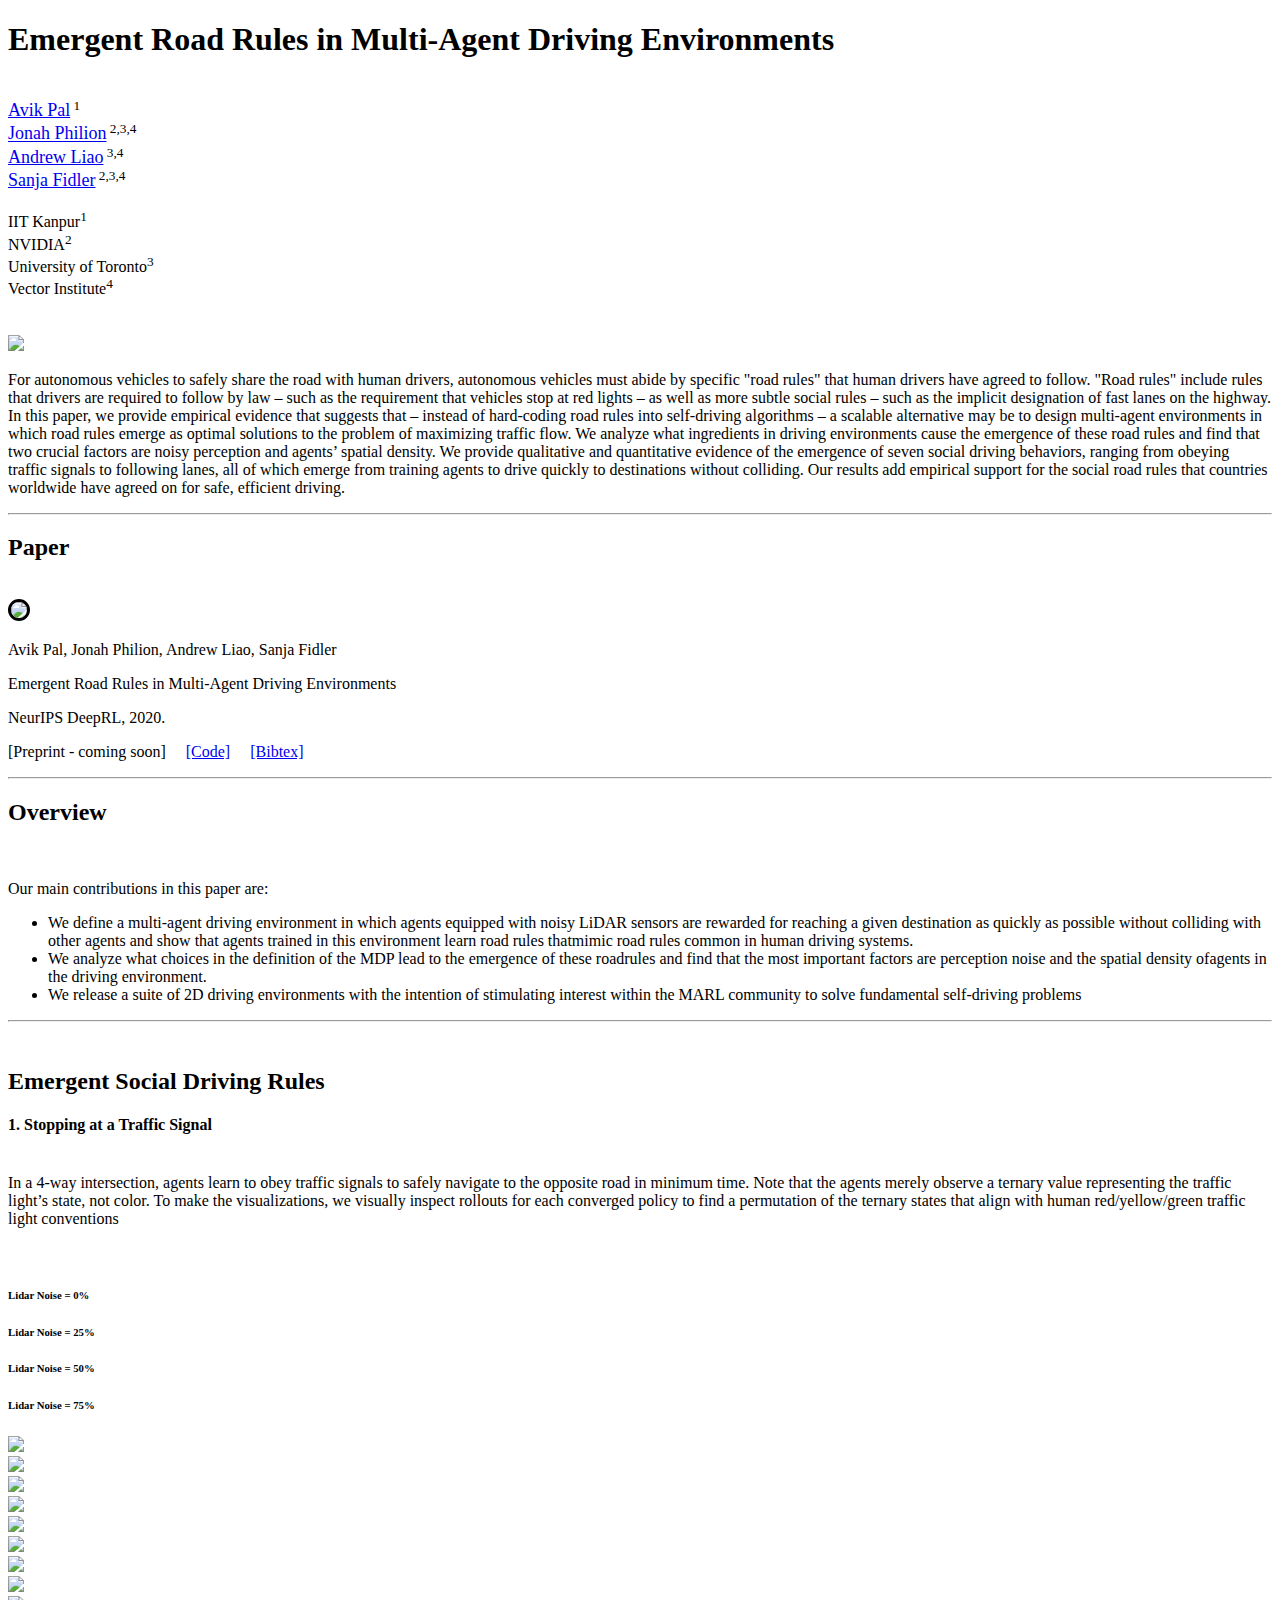
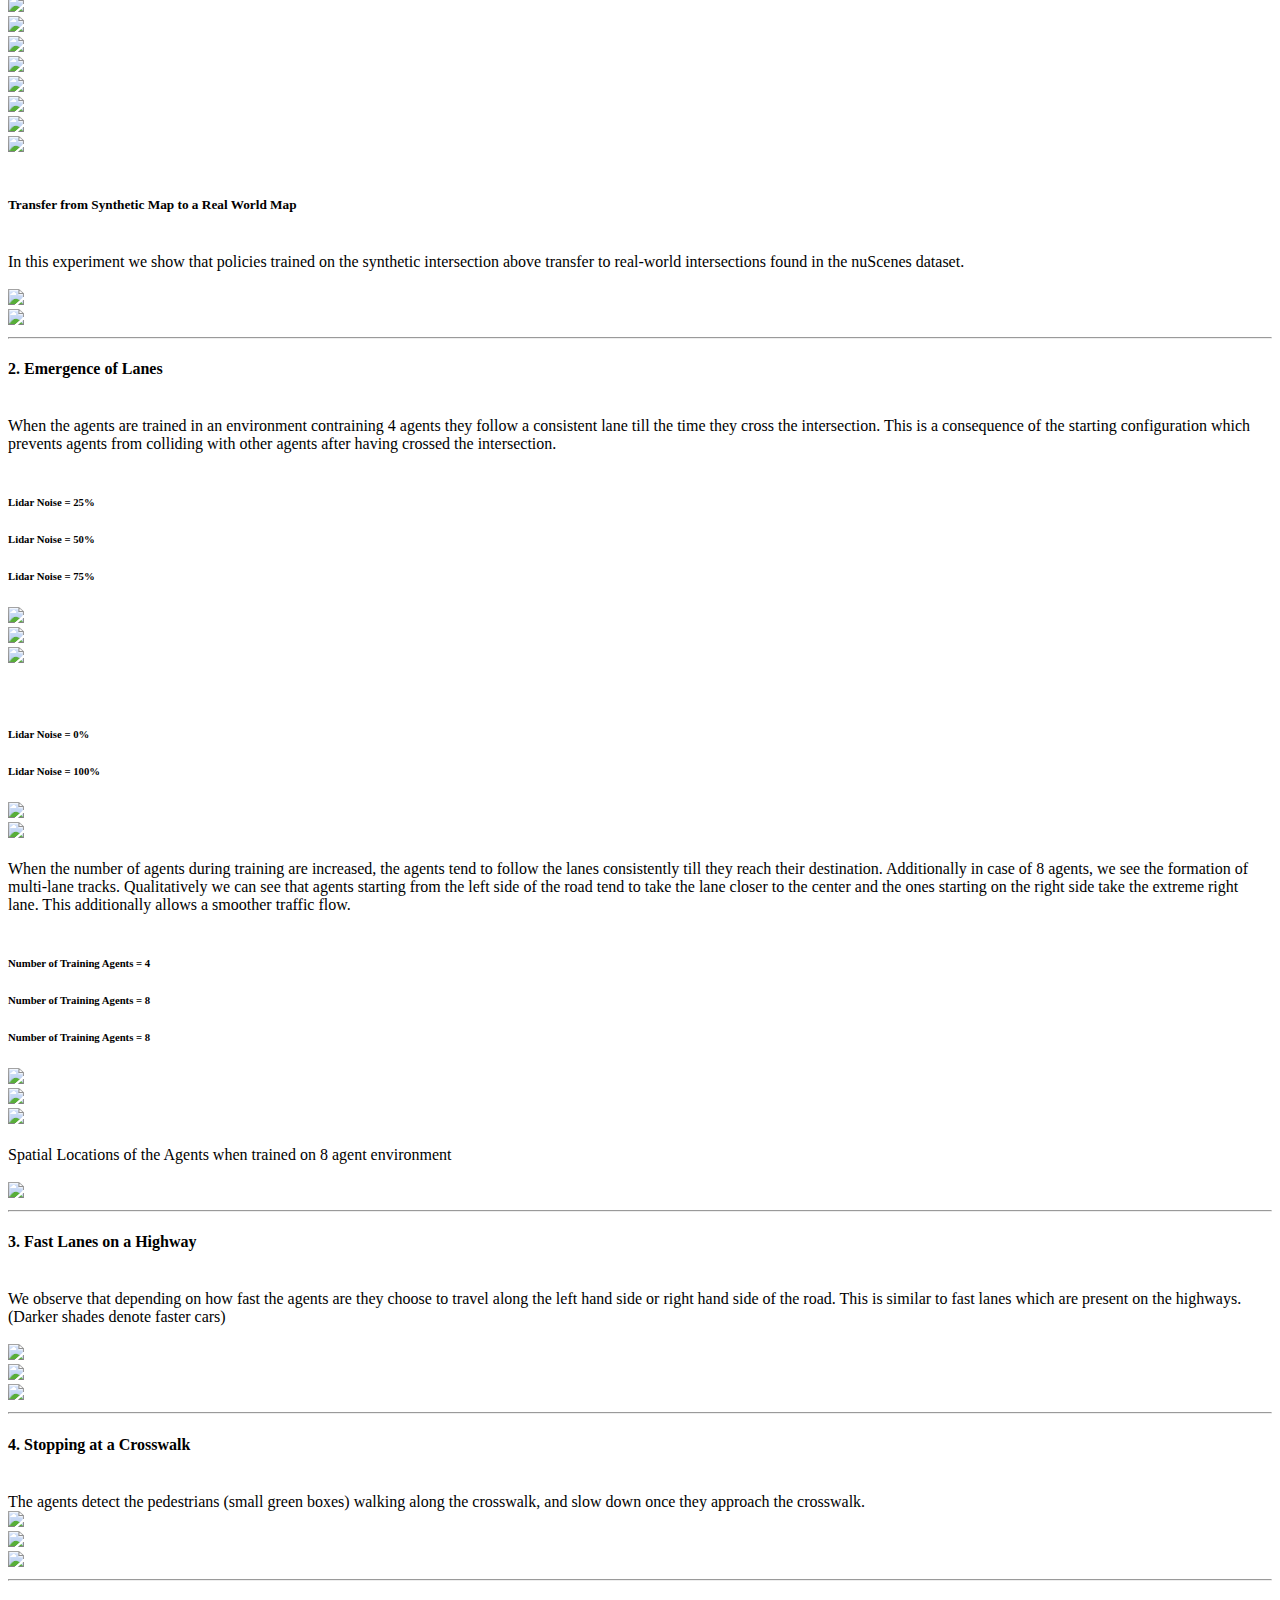
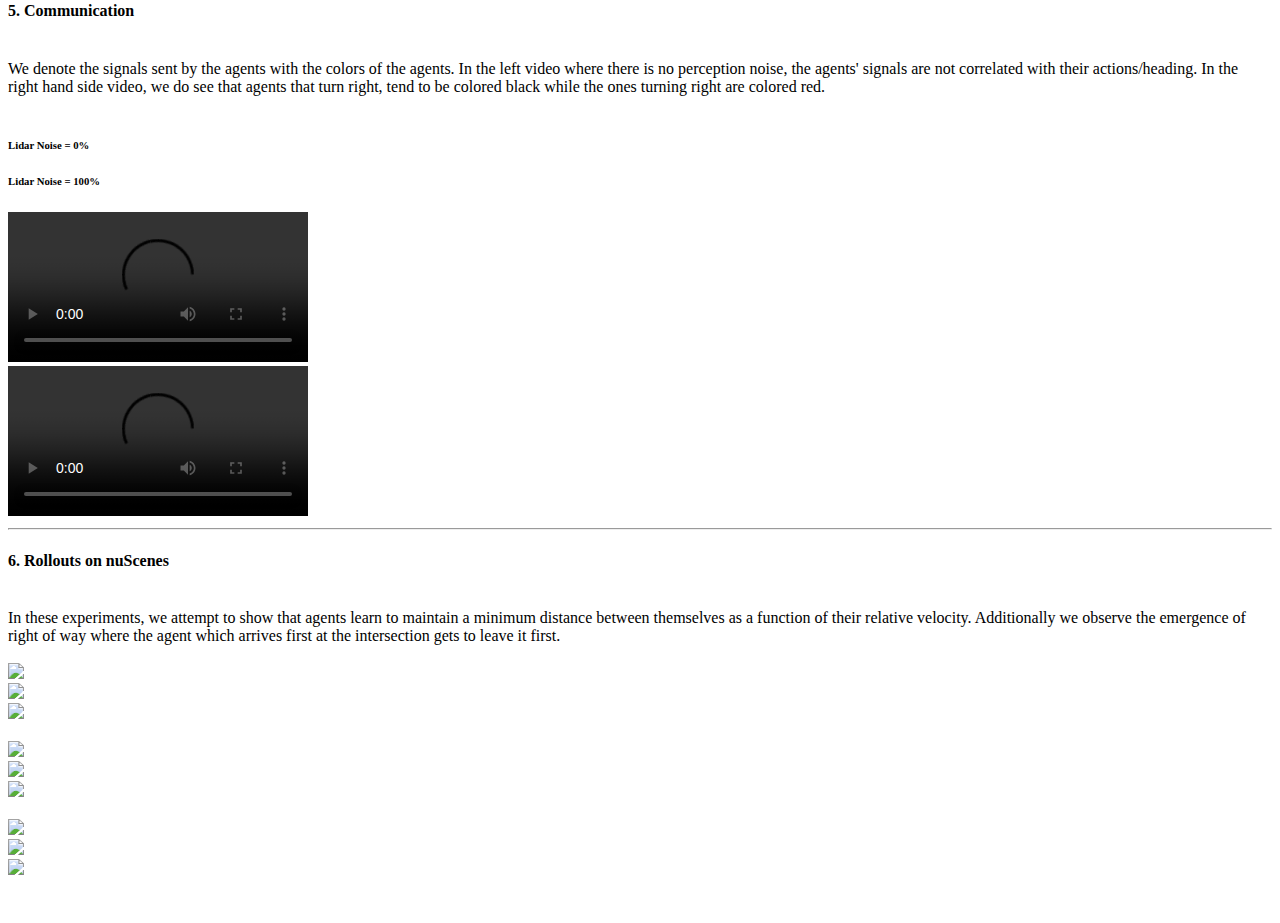
==== index.html @ 91d2343a "google analytics tag" ====
<!doctype html>
<html lang="en">
    <head>
        <meta charset="utf-8" />
        <meta name="viewport" content="width=device-width, initial-scale=1, shrink-to-fit=no" />
        <meta name="description" content="" />
        <meta name="author" content="" />
        <title>Social Driving</title>
        <!-- Font Awesome icons (free version)-->
        <script src="https://use.fontawesome.com/releases/v5.12.1/js/all.js" crossorigin="anonymous"></script>
        <!-- Google fonts-->
        <link href="https://fonts.googleapis.com/css2?family=Dosis:wght@300;500;700&display=swap" rel="stylesheet"> 
        <link href="https://fonts.googleapis.com/css?family=Montserrat:400,700" rel="stylesheet" type="text/css" />
        <link href="https://fonts.googleapis.com/css?family=Droid+Serif:400,700,400italic,700italic" rel="stylesheet" type="text/css" />
        <link href="https://fonts.googleapis.com/css?family=Roboto+Slab:400,100,300,700" rel="stylesheet" type="text/css" />
        <!-- Core theme CSS (includes Bootstrap)-->
        <link href="css/styles.css" rel="stylesheet" />
	<!-- Global site tag (gtag.js) - Google Analytics -->
	<script async src="https://www.googletagmanager.com/gtag/js?id=G-L5VBBFG27G"></script>
	<script>
	    window.dataLayer = window.dataLayer || [];
	    function gtag(){dataLayer.push(arguments);}
	    gtag('js', new Date());

	    gtag('config', 'G-L5VBBFG27G');
	</script>
    </head>

    <body>

        <!-- header -->
        <div class='jumbotron'>
            <div class="container">
                <h1 class="text-center">Emergent Road Rules in Multi-Agent Driving Environments</h1>
                <br>
                <div class="row text-center">
                    <div class="col-lg-3">
                        <a href="https://avik-pal.github.io" style="font-size: 18px">Avik Pal</a><sup> 1</sup>
                    </div>
                    <div class="col-lg-3">
                        <a href="https://scholar.google.com/citations?user=VVIAoY0AAAAJ&hl=en" style="font-size: 18px">Jonah Philion</a><sup> 2,3,4</sup>
                    </div>
                    <div class="col-lg-3">
                        <a href="https://andrewliao11.github.io/" style="font-size: 18px">Andrew Liao</a><sup> 3,4</sup>
                    </div>
                    <div class="col-lg-3">
                        <a href="https://www.cs.utoronto.ca/~fidler/" style="font-size: 18px">Sanja Fidler</a><sup> 2,3,4</sup>
                    </div>
                </div>
                <br/>
                <div class="row text-center">
                    <div class="col-lg-3">
                        IIT Kanpur<sup>1</sup>
                    </div>
                    <div class="col-lg-3">
                        NVIDIA<sup>2</sup>
                    </div>
                    <div class="col-lg-3">
                        University of Toronto<sup>3</sup>
                    </div>
                    <div class="col-lg-3">
                        Vector Institute<sup>4</sup>
                    </div>
                </div>
                <br/>
                <!-- <div class="row text-center">
                    <div class="col-sm-12">
                        <b>NeurIPS Workshop on Deep Reinforcement Learning 2020</b>
                    </div>
                </div> -->
                <br>
                <div class="col-md-12 text-center">
                    <img class="img-fluid" src="assets/banner.gif"></img>
                </div>
                <!-- <div class="row text-center">
                    <div class="col-sm-12">
                        Under Review at ICLR 2021
                    </div>
                </div> -->
            </div>
        </div>
    
        <div class="container">
            <!-- <h2 class="text-center">Abstract</h2> -->
            <p class="text-justify">
                For autonomous vehicles to safely share the road with human drivers, autonomous vehicles must abide by specific "road rules" that human drivers have agreed to follow. "Road rules" include rules that drivers are required to follow by law – such as the requirement that vehicles stop at red lights – as well as more subtle social rules – such as the implicit designation of fast lanes on the highway. In this paper, we provide empirical evidence that suggests that – instead of hard-coding road rules into self-driving algorithms – a scalable alternative may be to design multi-agent environments in which road rules emerge as optimal solutions to the problem of maximizing traffic flow.  We analyze what ingredients in driving environments cause the emergence of these road rules and find that two crucial factors are noisy perception and agents’ spatial density.  We provide qualitative and quantitative evidence of the emergence of seven social driving behaviors, ranging from obeying traffic signals to following lanes, all of which emerge from training agents to drive quickly to destinations without colliding. Our results add empirical support for the social road rules that countries worldwide have agreed on for safe, efficient driving.
            </p>

            <hr>

            <span class="border border-white">
                <h2 class="text-center">Paper</h2>
                <br>
                <div class='row'>
                    <div class='col'>
                        <a href="" target='_blank'><img src='paper.png' class='img-fluid float-right' style='height:180px; border: solid; border-radius:30px; border-color:#000000;'></a>
                    </div>
                    <div class='col'>
                        <p class="card-text">Avik Pal, Jonah Philion, Andrew Liao, Sanja Fidler</p>
                        <p class="card-text">Emergent Road Rules in Multi-Agent Driving Environments</p>
                        <p class="card-text">NeurIPS DeepRL, 2020.</p>
                        <p class="card-text">
                            [Preprint - coming soon]&emsp;
                            <a href="https://github.com/fidler-lab/social-driving">[Code]</a>&emsp;
                            <a href="bibtex.bib">[Bibtex]</a>&emsp;
                        </p>
                    </div>
                </div>
            </span>
          
            <hr/>

            <span class="border border-white">
                <h2 class="text-center">Overview</h2>
                <br>
                <p class="large text-justify">
                    Our main contributions in this paper are:
                    <ul class="large text-justify">
                        <li>
                            We define a multi-agent driving environment in which agents equipped with noisy LiDAR sensors are rewarded for reaching a given destination as quickly as possible without colliding with other agents and show that agents trained in this environment learn road rules thatmimic road rules common in human driving systems.
                        </li>
                        <li>
                            We analyze what choices in the definition of the MDP lead to the emergence of these roadrules and find that the most important factors are perception noise and the spatial density ofagents in the driving environment.
                        </li>
                        <li>
                            We release a suite of 2D driving environments with the intention of stimulating interest within the MARL community to solve fundamental self-driving problems
                        </li>
                    </ul>
                </p>
            </span>

            <hr>

            <br>

            <h2 class="text-center">Emergent Social Driving Rules</h2>
            <span class="border border-white">
                <h4 class="text-left">1. Stopping at a Traffic Signal</h4>
                <br>

                <div class="row">
                    <div class="col-md-12 text-justify">
                        In a 4-way intersection, agents learn to obey traffic signals to safely navigate to the opposite road in minimum time.
    
                        Note that the agents merely observe a ternary value representing the traffic light’s state, not color. To make the visualizations, we visually inspect rollouts for each converged policy to find a permutation of the ternary states that align with human red/yellow/green traffic light conventions
                    </div>
                </div>
                
                <br><br>

                <div class="row">
                    <div class="col-md-3">
                        <h6 class="text-center">Lidar Noise = 0%</h6>
                    </div>
                    <div class="col-md-3">
                        <h6 class="text-center">Lidar Noise = 25%</h6>
                    </div>
                    <div class="col-md-3">
                        <h6 class="text-center">Lidar Noise = 50%</h6>
                    </div>
                    <div class="col-md-3">
                        <h6 class="text-center">Lidar Noise = 75%</h6>
                    </div>
                </div>

                <div class="row">
                    <div class="col-md-3">
                        <img class="img-fluid" src="assets/ts000_1.gif"></img>
                    </div>
                    <div class="col-md-3">
                        <img class="img-fluid" src="assets/ts025_1.gif"></img>
                    </div>
                    <div class="col-md-3">
                        <img class="img-fluid" src="assets/ts050_1.gif"></img>
                    </div>
                    <div class="col-md-3">
                        <img class="img-fluid" src="assets/ts075_1.gif"></img>
                    </div>
                </div>

                <div class="row">
                    <div class="col-md-3">
                        <img class="img-fluid" src="assets/ts000_2.gif"></img>
                    </div>
                    <div class="col-md-3">
                        <img class="img-fluid" src="assets/ts025_2.gif"></img>
                    </div>
                    <div class="col-md-3">
                        <img class="img-fluid" src="assets/ts050_2.gif"></img>
                    </div>
                    <div class="col-md-3">
                        <img class="img-fluid" src="assets/ts075_2.gif"></img>
                    </div>
                </div>

                <div class="row">
                    <div class="col-md-3">
                        <img class="img-fluid" src="assets/ts000_3.gif"></img>
                    </div>
                    <div class="col-md-3">
                        <img class="img-fluid" src="assets/ts025_3.gif"></img>
                    </div>
                    <div class="col-md-3">
                        <img class="img-fluid" src="assets/ts050_3.gif"></img>
                    </div>
                    <div class="col-md-3">
                        <img class="img-fluid" src="assets/ts075_3.gif"></img>
                    </div>
                </div>

                <div class="row">
                    <div class="col-md-3">
                        <img class="img-fluid" src="assets/ts000_4.gif"></img>
                    </div>
                    <div class="col-md-3">
                        <img class="img-fluid" src="assets/ts025_4.gif"></img>
                    </div>
                    <div class="col-md-3">
                        <img class="img-fluid" src="assets/ts050_4.gif"></img>
                    </div>
                    <div class="col-md-3">
                        <img class="img-fluid" src="assets/ts075_4.gif"></img>
                    </div>
                </div>
                
                <br>
                <h5 class="text-left">Transfer from Synthetic Map to a Real World Map</h5>
                <br>

                In this experiment we show that policies trained on the synthetic intersection above transfer to real-world intersections found in the nuScenes dataset.
                <br><br>
                <div class="row center">
                    <div class="col-md-6">
                        <img class="img-fluid" src="assets/r1_gen.gif"></img>
                    </div>
                    <div class="col-md-6">
                        <img class="img-fluid" src="assets/r2_gen.gif"></img>
                    </div>
                </div>
            </span>

            <hr>

            <span class="border border-white">
                <h4 class="text-left">2. Emergence of Lanes</h4>
                <br>

                When the agents are trained in an environment contraining 4 agents they follow a consistent lane till the time they cross the intersection. This is a consequence of the starting configuration which prevents agents from colliding with other agents after having crossed the intersection.

                <br><br>

                <div class="row">
                    <div class="col-md-4">
                        <h6 class="text-center">Lidar Noise = 25%</h6>
                    </div>
                    <div class="col-md-4">
                        <h6 class="text-center">Lidar Noise = 50%</h6>
                    </div>
                    <div class="col-md-4">
                        <h6 class="text-center">Lidar Noise = 75%</h6>
                    </div>
                </div>

                <div class="row">
                    <div class="col-md-4">
                        <img class="img-fluid" src="assets/le4_025_1.gif"></img>
                    </div>
                    <div class="col-md-4">
                        <img class="img-fluid" src="assets/le4_050_1.gif"></img>
                    </div>
                    <div class="col-md-4">
                        <img class="img-fluid" src="assets/le4_075_1.gif"></img>
                    </div>
                </div>
                <br><br>
                <div class="row">
                    <div class="col-md-6">
                        <h6 class="text-center">Lidar Noise = 0%</h6>
                    </div>
                    <div class="col-md-6">
                        <h6 class="text-center">Lidar Noise = 100%</h6>
                    </div>
                </div>

                <div class="row">
                    <div class="col-md-6">
                        <img class="img-fluid" src="assets/le4_2.gif"></img>
                    </div>
                    <div class="col-md-6">
                        <img class="img-fluid" src="assets/le4_100_1.gif"></img>
                    </div>
                </div>

                <br>
                When the number of agents during training are increased, the agents tend to follow the lanes consistently till they reach their destination. Additionally in case of 8 agents, we see the formation of multi-lane tracks. Qualitatively we can see that agents starting from the left side of the road tend to take the lane closer to the center and the ones starting on the right side take the extreme right lane. This additionally allows a smoother traffic flow.
                <br>
                <br>
                <div class="row">
                    <div class="col-md-4">
                        <h6 class="text-center">Number of Training Agents = 4</h6>
                    </div>
                    <div class="col-md-4">
                        <h6 class="text-center">Number of Training Agents = 8</h6>
                    </div>
                    <div class="col-md-4">
                        <h6 class="text-center">Number of Training Agents = 8</h6>
                    </div>
                </div>

                <div class="row">
                    <div class="col-md-4">
                        <img class="img-fluid" src="assets/le4_2.gif"></img>
                    </div>
                    <div class="col-md-4">
                        <img class="img-fluid" src="assets/le8_1.gif"></img>
                    </div>
                    <div class="col-md-4">
                        <img class="img-fluid" src="assets/le8_2.gif"></img>
                    </div>
                </div>

                <br>

                Spatial Locations of the Agents when trained on 8 agent environment

                <br><br>

                <div class="col-md-6 offset-md-3 justify-content-center">
                    <img class="img-fluid" src="assets/8agents_lanepos.gif"></img>
                </div>
            </span>

            <hr>

            <span class="border border-white">
                <h4 class="text-left">3. Fast Lanes on a Highway</h4>

                <br>
                We observe that depending on how fast the agents are they choose to travel along the left hand side or right hand side of the road. This is similar to fast lanes which are present on the highways. (Darker shades denote faster cars)

                <br>
                <br>

                <div class="col-md-12">
                    <img class="img-fluid" src="assets/fastlanes.gif"></img>
                </div>

                <div class="col-md-12">
                    <img class="img-fluid" src="assets/hway1.gif"></img>
                </div>

                <div class="col-md-12">
                    <img class="img-fluid" src="assets/hway2.gif"></img>
                </div>
            </span>

            <hr>

            <span class="border border-white">
                <h4 class="text-left">4. Stopping at a Crosswalk</h4>

                <br>
                The agents detect the pedestrians (small green boxes) walking along the crosswalk, and slow down once they approach the crosswalk.
                <br>

                <div class="row">
                    <div class="col-md-12">
                        <img class="img-fluid" src="assets/ped1.gif"></img>
                    </div>
                </div>
                <div class="row">
                    <div class="col-md-12">
                        <img class="img-fluid" src="assets/ped2.gif"></img>
                    </div>
                </div>
                <div class="row">
                    <div class="col-md-12">
                        <img class="img-fluid" src="assets/ped3.gif"></img>
                    </div>
                </div>
            </span>

            <hr>

            <span class="border border-white">
                <h4 class="text-left">5. Communication</h4>

                <br>
                We denote the signals sent by the agents with the colors of the agents. In the left video where there is no perception noise, the agents' signals are not correlated with their actions/heading. In the right hand side video, we do see that agents that turn right, tend to be colored black while the ones turning right are colored red.
                <br><br>
                <div class="row">
                    <div class="col-md-6">
                        <h6 class="text-center">Lidar Noise = 0%</h6>
                    </div>
                    <div class="col-md-6">
                        <h6 class="text-center">Lidar Noise = 100%</h6>
                    </div>
                </div>
                <!-- <br> -->

                <div class="row">
                    <div class="col-md-6 embed-responsive embed-responsive-1by1">
                        <video class="embed-responsive-item" src="./assets/nuscenes_comm_1.mp4" allowfullscreen controls></video>
                    </div>
                    <div class="col-md-6 embed-responsive embed-responsive-1by1">
                        <video class="embed-responsive-item" src="./assets/nuscenes_comm_2.mp4" allowfullscreen controls></video>
                    </div>
                </div>
            </span>

            <hr>

            <span class="border border-white">
                <h4 class="text-left">6. Rollouts on nuScenes</h4>
                <br>
                In these experiments, we attempt to show that agents learn to maintain a minimum distance between themselves as a function of their relative velocity. Additionally we observe the emergence of right of way where the agent which arrives first at the intersection gets to leave it first.
                <br>
                <br>

                <div class="row">
                    <div class="col-md-4">
                        <img class="img-fluid" src="assets/r1.gif"></img>
                    </div>
                    <div class="col-md-4">
                        <img class="img-fluid" src="assets/r2.gif"></img>
                    </div>
                    <div class="col-md-4">
                        <img class="img-fluid" src="assets/r7.gif"></img>
                    </div>
                </div>

                <!-- <br>
                Rollouts from more nuScenes Intersections
                <br><br> -->
                <br>

                <div class="row">
                    <div class="col-md-4">
                        <img class="img-fluid" src="assets/r8.gif"></img>
                    </div>
                    <div class="col-md-4">
                        <img class="img-fluid" src="assets/r4.gif"></img>
                    </div>
                    <div class="col-md-4">
                        <img class="img-fluid" src="assets/r5.gif"></img>
                    </div>
                </div>
                <br>

                <div class="row">
                    <div class="col-md-4">
                        <img class="img-fluid" src="assets/r9.gif"></img>
                    </div>
                    <div class="col-md-4">
                        <img class="img-fluid" src="assets/r10.gif"></img>
                    </div>
                    <div class="col-md-4">
                        <img class="img-fluid" src="assets/r6.gif"></img>
                    </div>
                </div>

                <!-- <div class="row">
                </div>

                <div class="row">
                    <div class="col-md-6">
                        <img class="img-fluid" src="assets/r1_gen.gif"></img>
                    </div>
                    <div class="col-md-6">
                        <img class="img-fluid" src="assets/r2_gen.gif"></img>
                    </div>
                </div> -->
            </span>

            <!-- <br><br>

            <h2 class="text-center">Episode Return over Time</h2>

            <br><br>

            <h4 class="text-left">Obeying Traffic Signal</h4>

            <br>

            Episode Return over time for the Toy Intersection with 4 agents.

            <br><br>

            <div class="col-md-6">
                <img class="img-fluid" src="assets/episode-return.png"></img>
            </div> -->

            <br><br>
            <!-- <br><br> -->
        </div>

        <!-- Footer-->
        <!-- <footer class="footer py-4">
            <div class="container">
                <div class="row align-items-center">
                    <div class="col-lg-12 text-center">Page Template used from <a href="https://nv-tlabs.github.io/gameGAN/">here</a></div>
                </div>
            </div>
        </footer> -->
        
        <!-- Bootstrap core JS-->
        <script src="https://cdnjs.cloudflare.com/ajax/libs/jquery/3.4.1/jquery.min.js"></script>
        <script src="https://stackpath.bootstrapcdn.com/bootstrap/4.4.1/js/bootstrap.bundle.min.js"></script>
        <!-- Third party plugin JS-->
        <script src="https://cdnjs.cloudflare.com/ajax/libs/jquery-easing/1.4.1/jquery.easing.min.js"></script>
    </body>
</html>
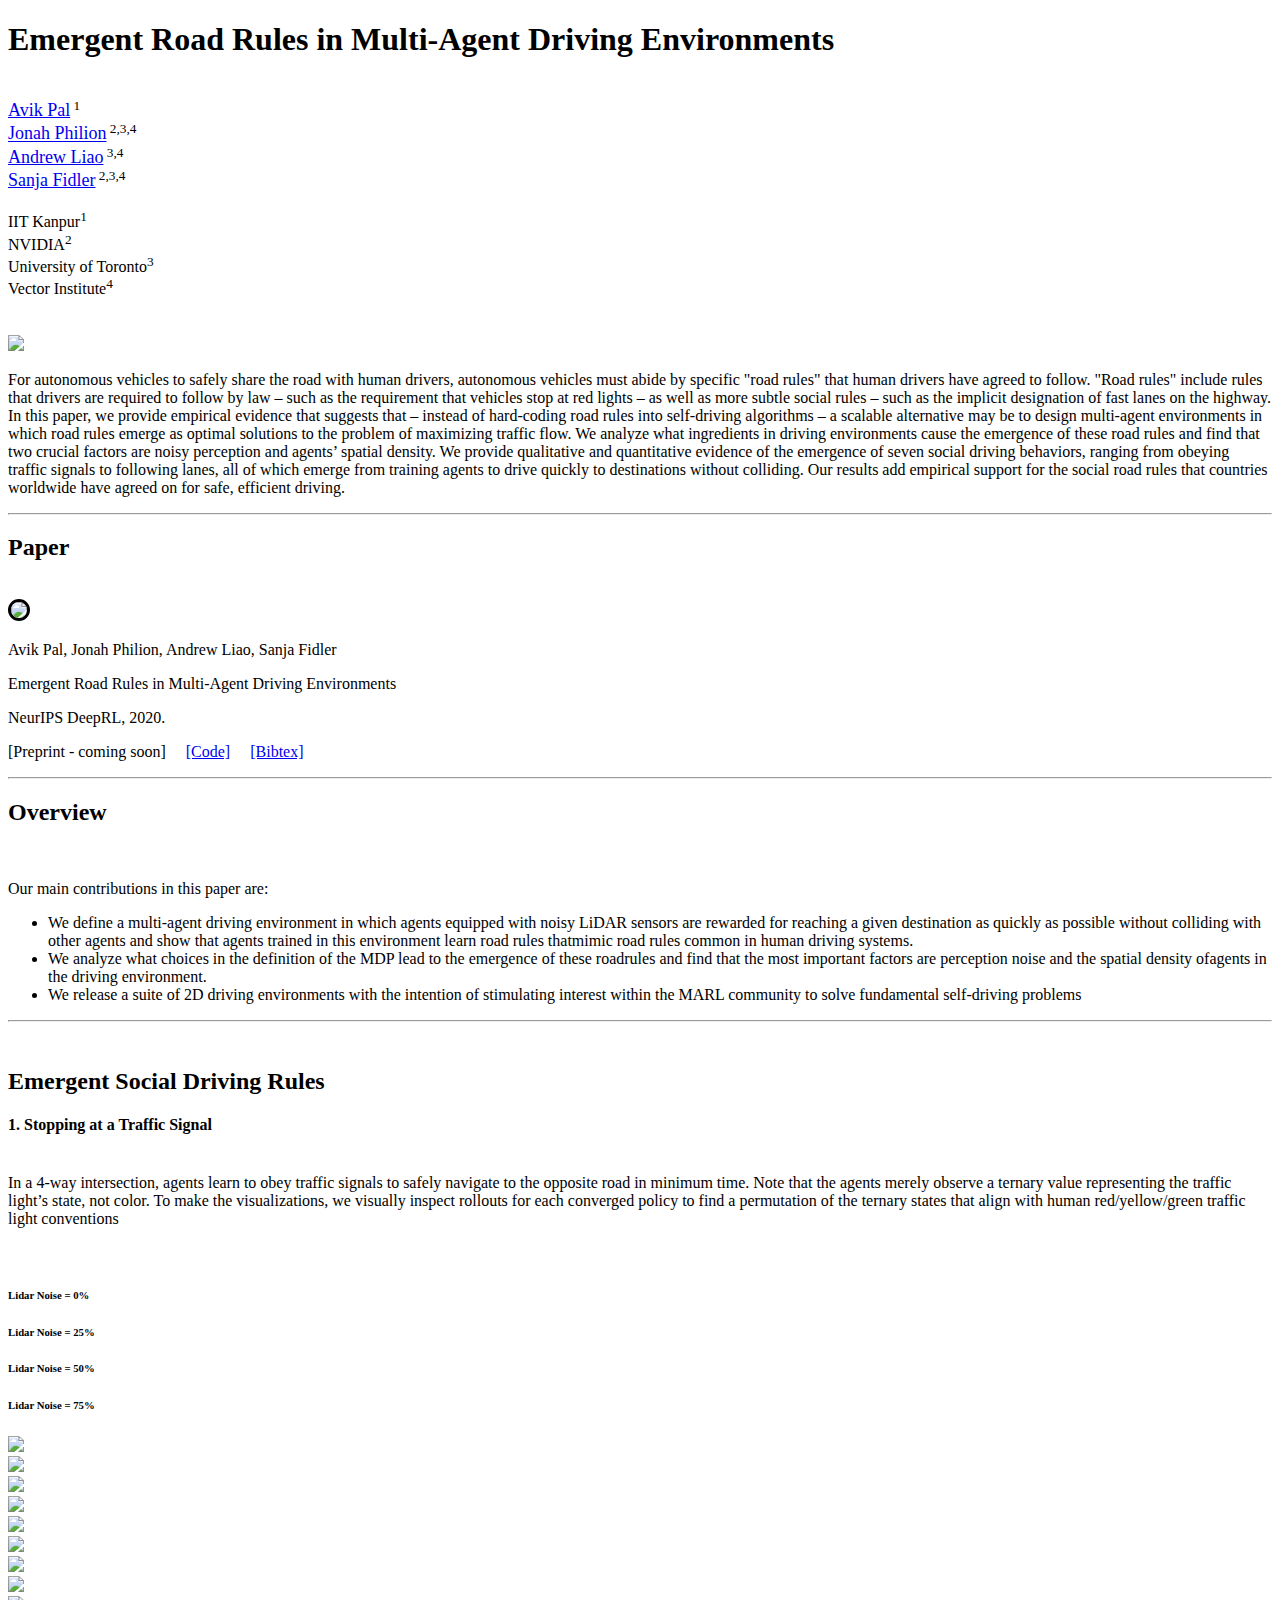
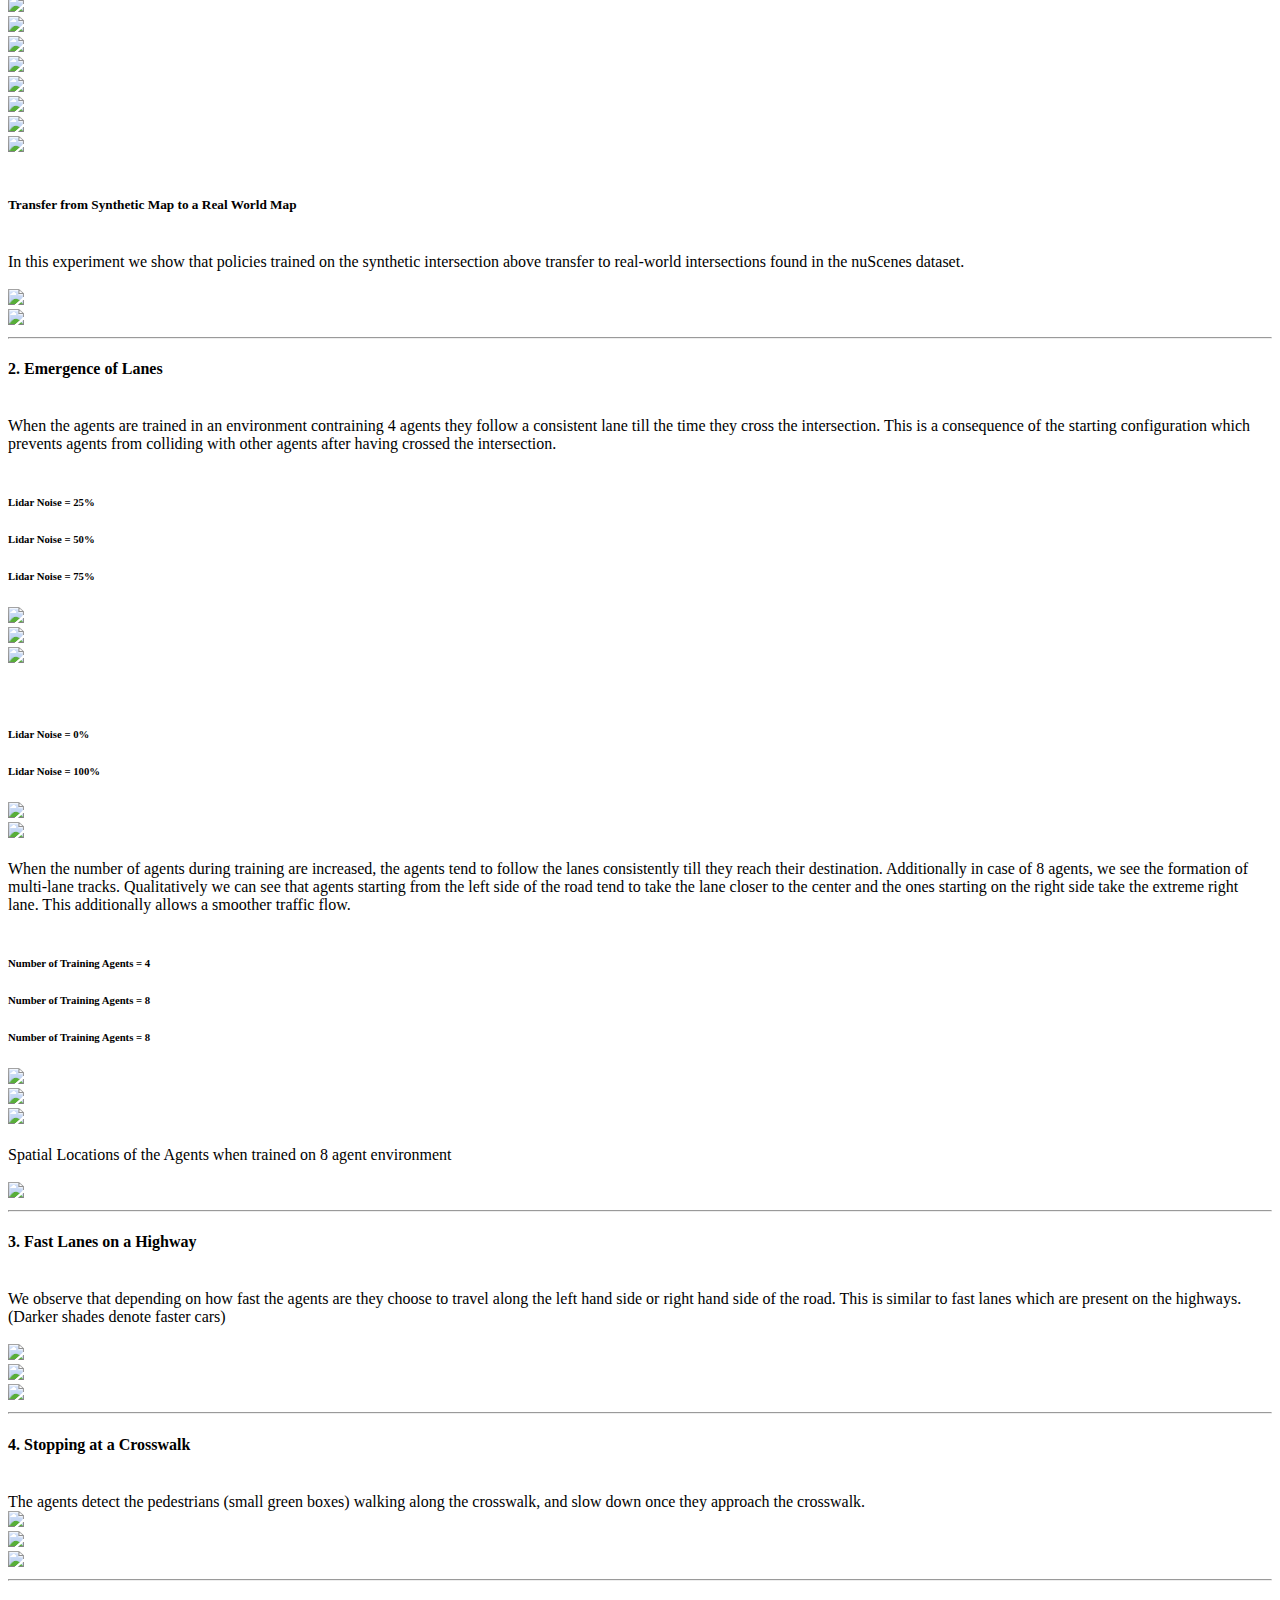
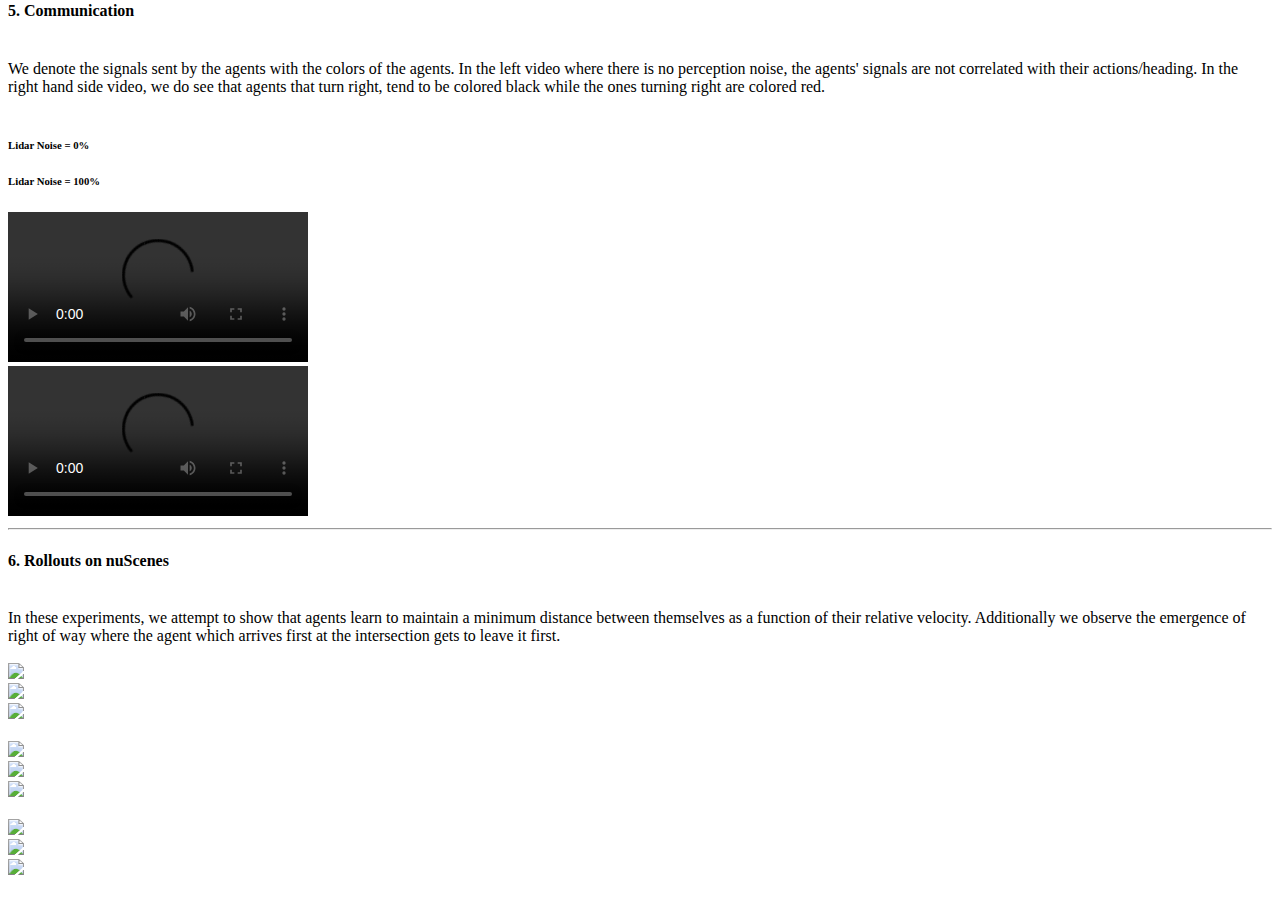
==== commit 6dd8ed2d: "Fix the analytics tag" ====
--- a/index.html
+++ b/index.html
@@ -17,13 +17,13 @@
         <!-- Core theme CSS (includes Bootstrap)-->
         <link href="css/styles.css" rel="stylesheet" />
 	<!-- Global site tag (gtag.js) - Google Analytics -->
-	<script async src="https://www.googletagmanager.com/gtag/js?id=G-L5VBBFG27G"></script>
+	<script async src="https://www.googletagmanager.com/gtag/js?id=UA-183867332-1"></script>
 	<script>
-	    window.dataLayer = window.dataLayer || [];
-	    function gtag(){dataLayer.push(arguments);}
-	    gtag('js', new Date());
-
-	    gtag('config', 'G-L5VBBFG27G');
+	   window.dataLayer = window.dataLayer || [];
+	   function gtag(){dataLayer.push(arguments);}
+	   gtag('js', new Date());
+
+	   gtag('config', 'UA-183867332-1');
 	</script>
     </head>
 
